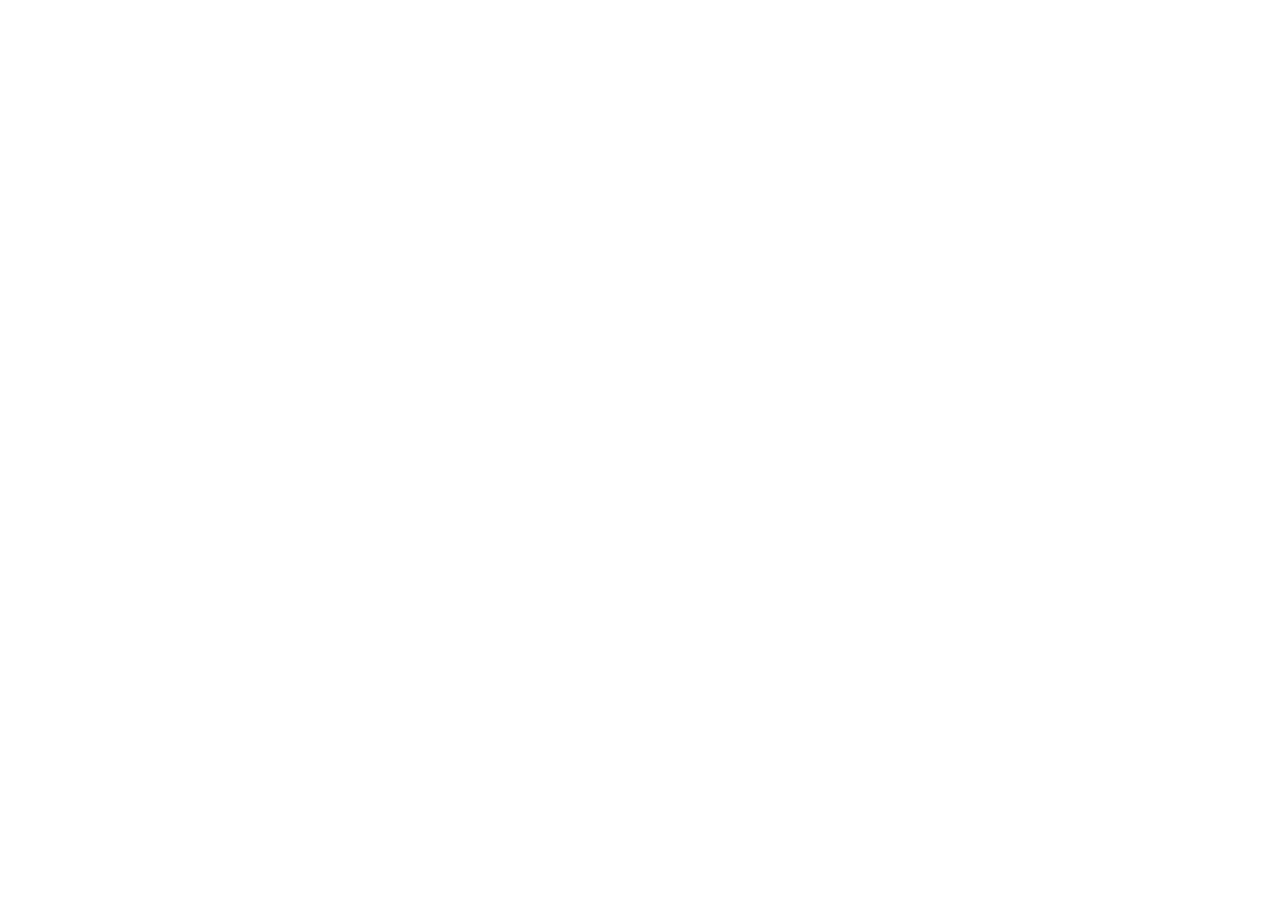
==== index.html @ a7b9c61c "New files" ====
<!DOCTYPE html>
<html lang="en">
<head>
    <meta charset="UTF-8">
    <title>Advanced calculator</title>
    <link rel="stylesheet" href="styles.css">
    <script src="myscript.js"></script>
</head>
<body>

</body>
</html>
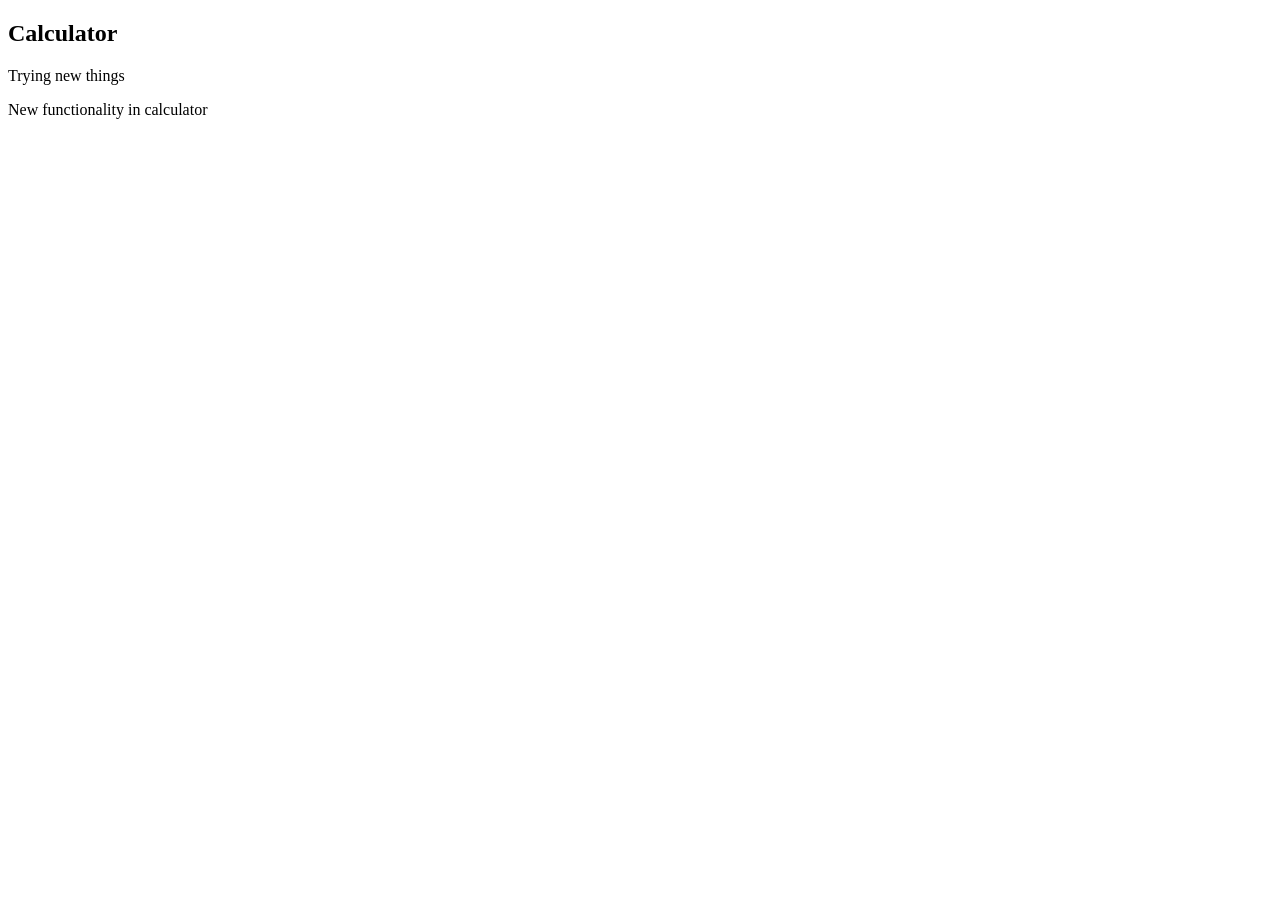
==== commit 38e49946: "Update index.html" ====
--- a/index.html
+++ b/index.html
@@ -7,6 +7,13 @@
     <script src="myscript.js"></script>
 </head>
 <body>
+    <article>
+        <header>
+            <h1>Calculator</h1>
+            <p>Trying new things</p>
+            <p>New functionality in calculator</p>
+        </header>
+    </article>
 
 </body>
 </html>
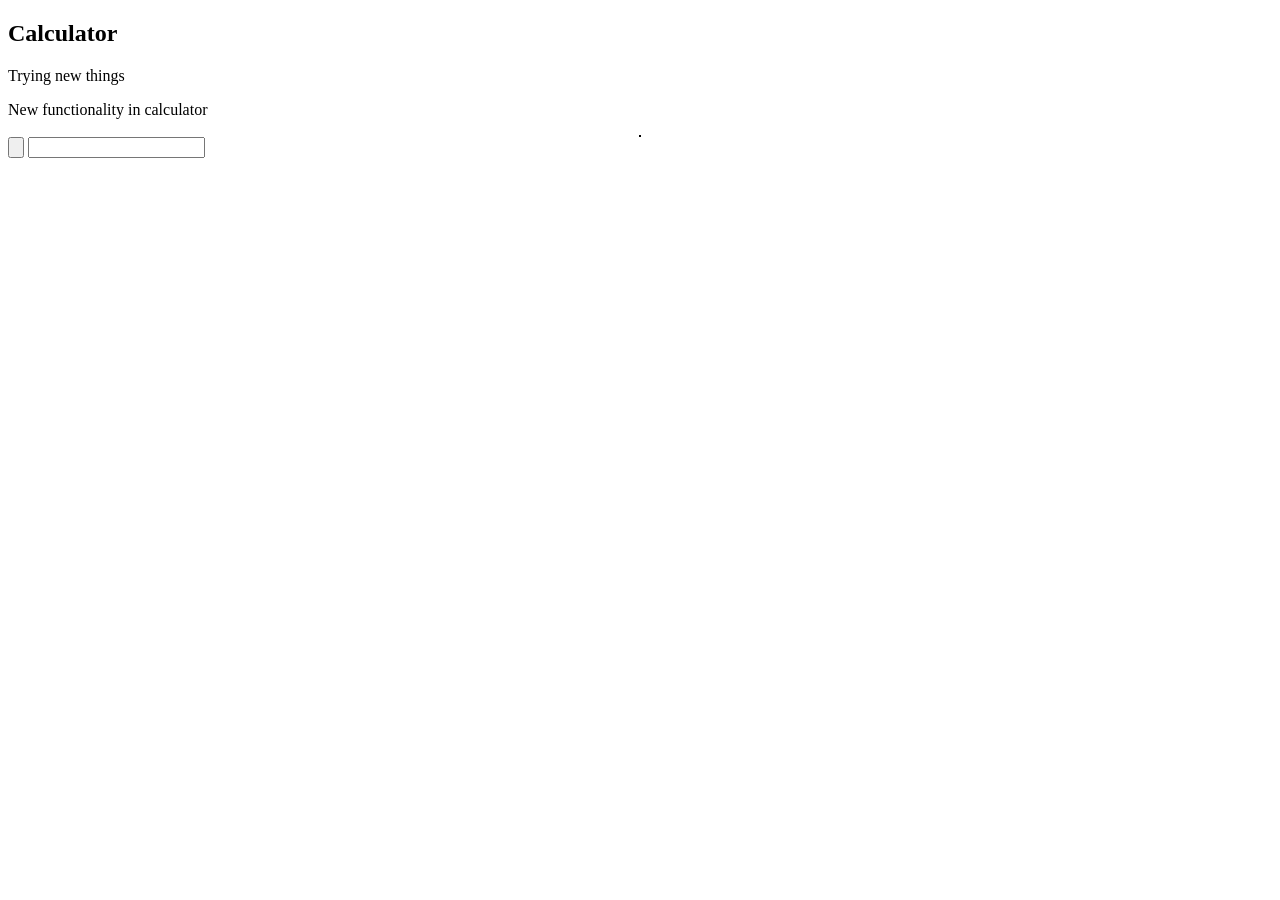
==== commit bfaf61d6: "Update again" ====
--- a/index.html
+++ b/index.html
@@ -15,5 +15,11 @@
         </header>
     </article>
 
+    <table>
+    </table>
+
+    <input type="button">
+    <input type="text">
+
 </body>
 </html>
--- a/styles.css
+++ b/styles.css
@@ -0,0 +1,25 @@
+table {
+    border: 1px solid black;
+    margin-left:auto;
+    margin-right:auto;
+}
+
+input [type="button"] {
+    width: 100%;
+    padding: 20px 40px;
+    background-color: red;
+    color: black;
+    font-size: 24px;
+    font-weight: bold;
+    border: none;
+    border-radius: 5px;
+}
+
+input [type="text"] {
+    padding: 20px 40px;
+    font-size: 24px;
+    font-weight: bold;
+    border: none;
+    border-radius: 5px;
+    border: 2px solid black;
+}
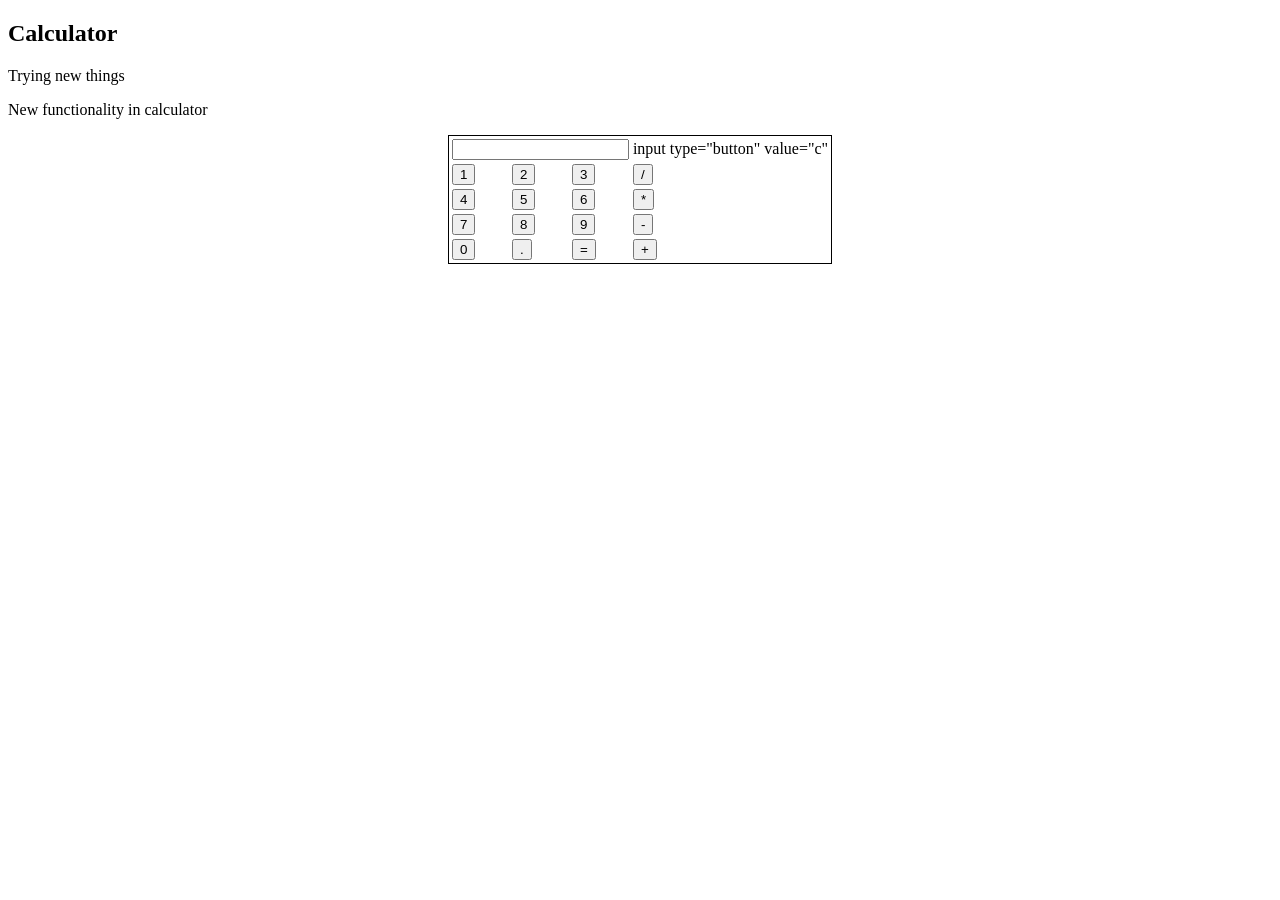
==== commit ba718c16: "Update index.html" ====
--- a/index.html
+++ b/index.html
@@ -15,11 +15,37 @@
         </header>
     </article>
 
-    <table>
+    <table id="Calculator">
+        <tr>
+            <td colspan="3">
+                <input type="text" id="result">
+            </td>
+            <td>input type="button" value="c"</td>
+        </tr>
+        <tr>
+            <td><input type="button" value="1"></td>
+            <td><input type="button" value="2"></td>
+            <td><input type="button" value="3"></td>
+            <td><input type="button" value="/"></td>
+        </tr>
+        <tr>
+            <td><input type="button" value="4"></td>
+            <td><input type="button" value="5"></td>
+            <td><input type="button" value="6"></td>
+            <td><input type="button" value="*"></td>
+        </tr>
+        <tr>
+            <td><input type="button" value="7"></td>
+            <td><input type="button" value="8"></td>
+            <td><input type="button" value="9"></td>
+            <td><input type="button" value="-"></td>
+        </tr>
+        <tr>
+            <td><input type="button" value="0"></td>
+            <td><input type="button" value="."></td>
+            <td><input type="button" value="="></td>
+            <td><input type="button" value="+"></td>
+        </tr>
     </table>
-
-    <input type="button">
-    <input type="text">
-
 </body>
 </html>
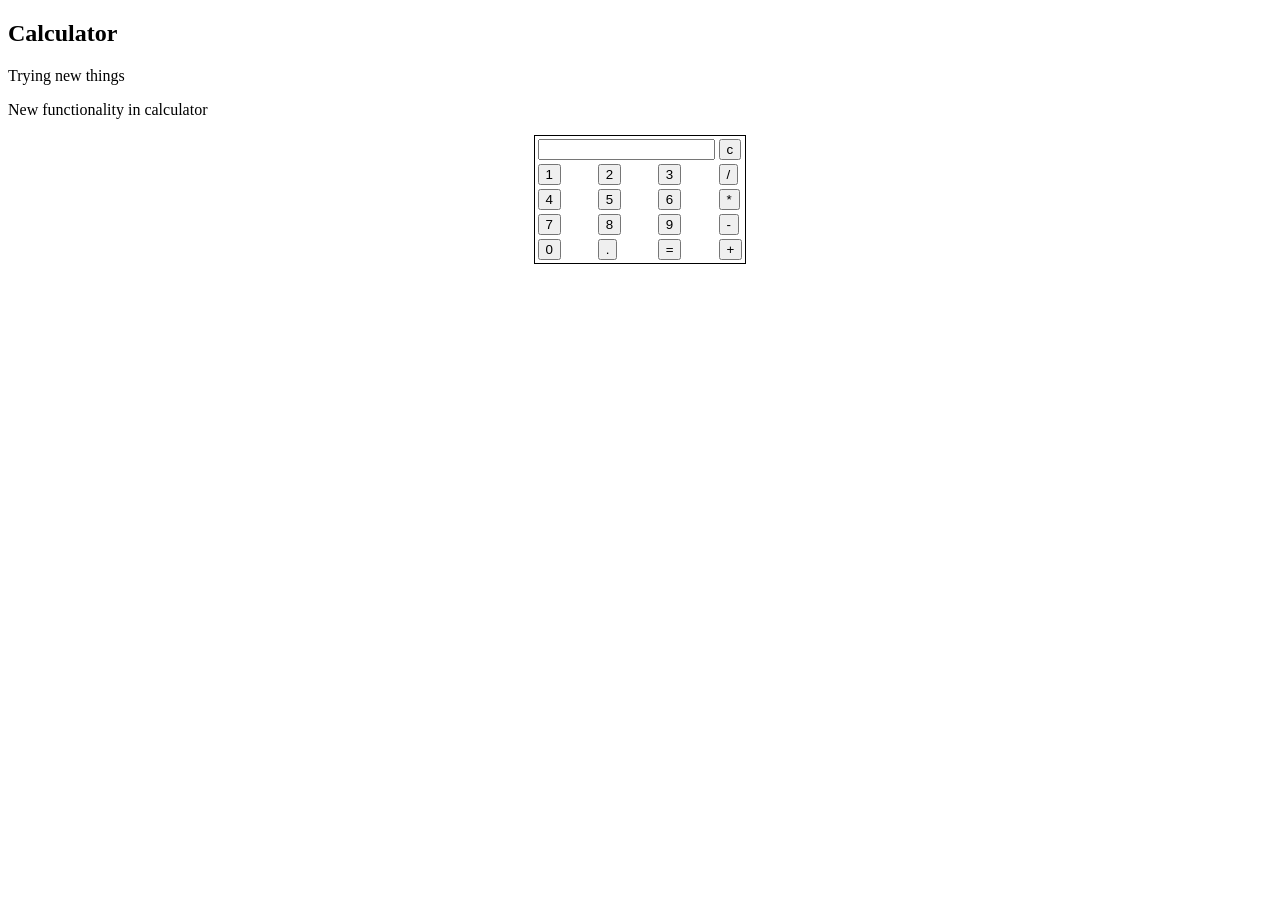
==== commit 09509ea9: "Update index.html" ====
--- a/index.html
+++ b/index.html
@@ -20,7 +20,7 @@
             <td colspan="3">
                 <input type="text" id="result">
             </td>
-            <td>input type="button" value="c"</td>
+            <td><input type="button" value="c"</td>
         </tr>
         <tr>
             <td><input type="button" value="1"></td>
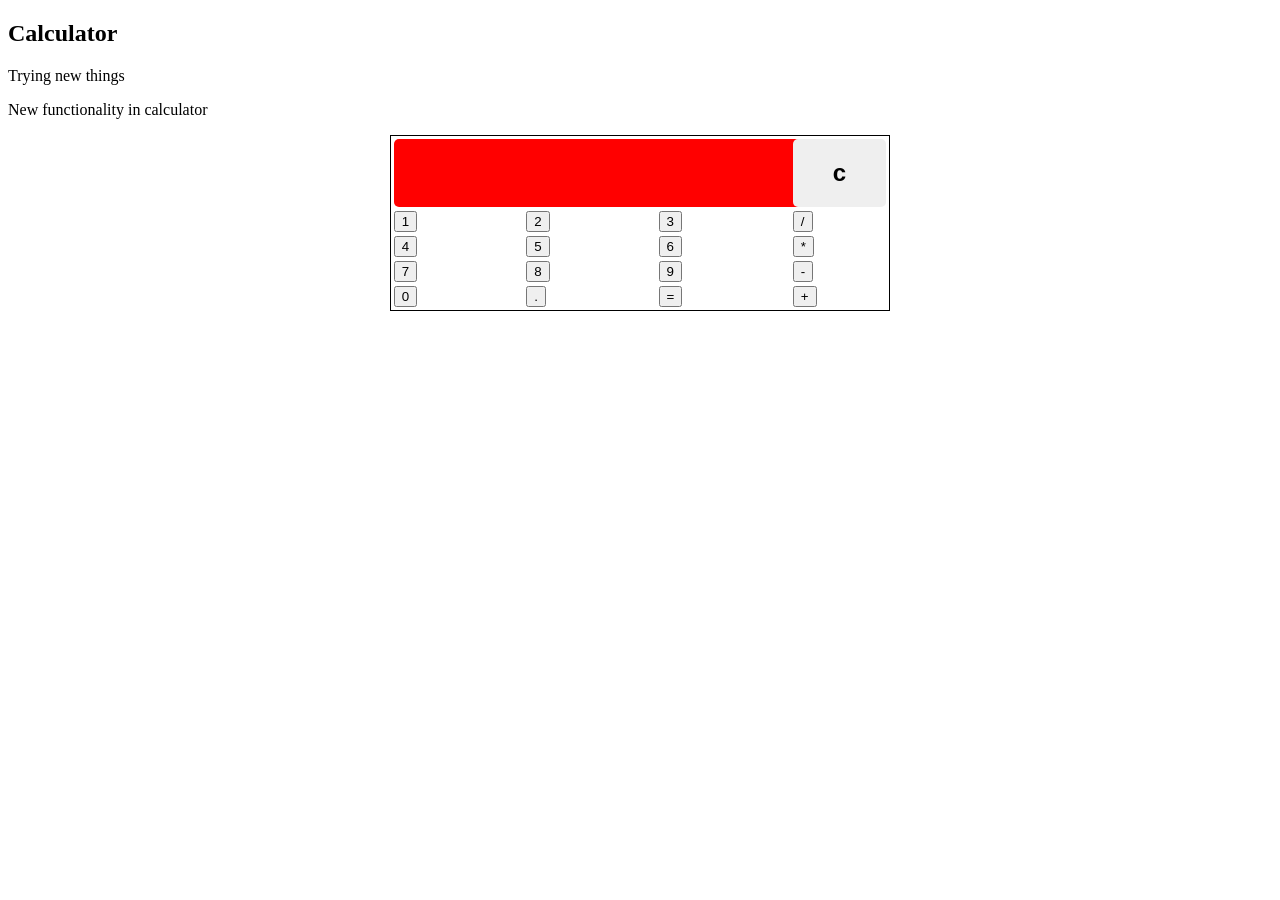
==== commit ccef93b5: "edit" ====
--- a/index.html
+++ b/index.html
@@ -20,7 +20,8 @@
             <td colspan="3">
                 <input type="text" id="result">
             </td>
-            <td><input type="button" value="c"</td>
+            <td><input type="button" value="c" id="clear">
+            </td>
         </tr>
         <tr>
             <td><input type="button" value="1"></td>
--- a/styles.css
+++ b/styles.css
@@ -1,10 +1,10 @@
-table {
+#Calculator {
     border: 1px solid black;
     margin-left:auto;
     margin-right:auto;
 }
 
-input [type="button"] {
+#result {
     width: 100%;
     padding: 20px 40px;
     background-color: red;
@@ -15,11 +15,10 @@
     border-radius: 5px;
 }
 
-input [type="text"] {
+#clear {
     padding: 20px 40px;
     font-size: 24px;
     font-weight: bold;
     border: none;
     border-radius: 5px;
-    border: 2px solid black;
 }
